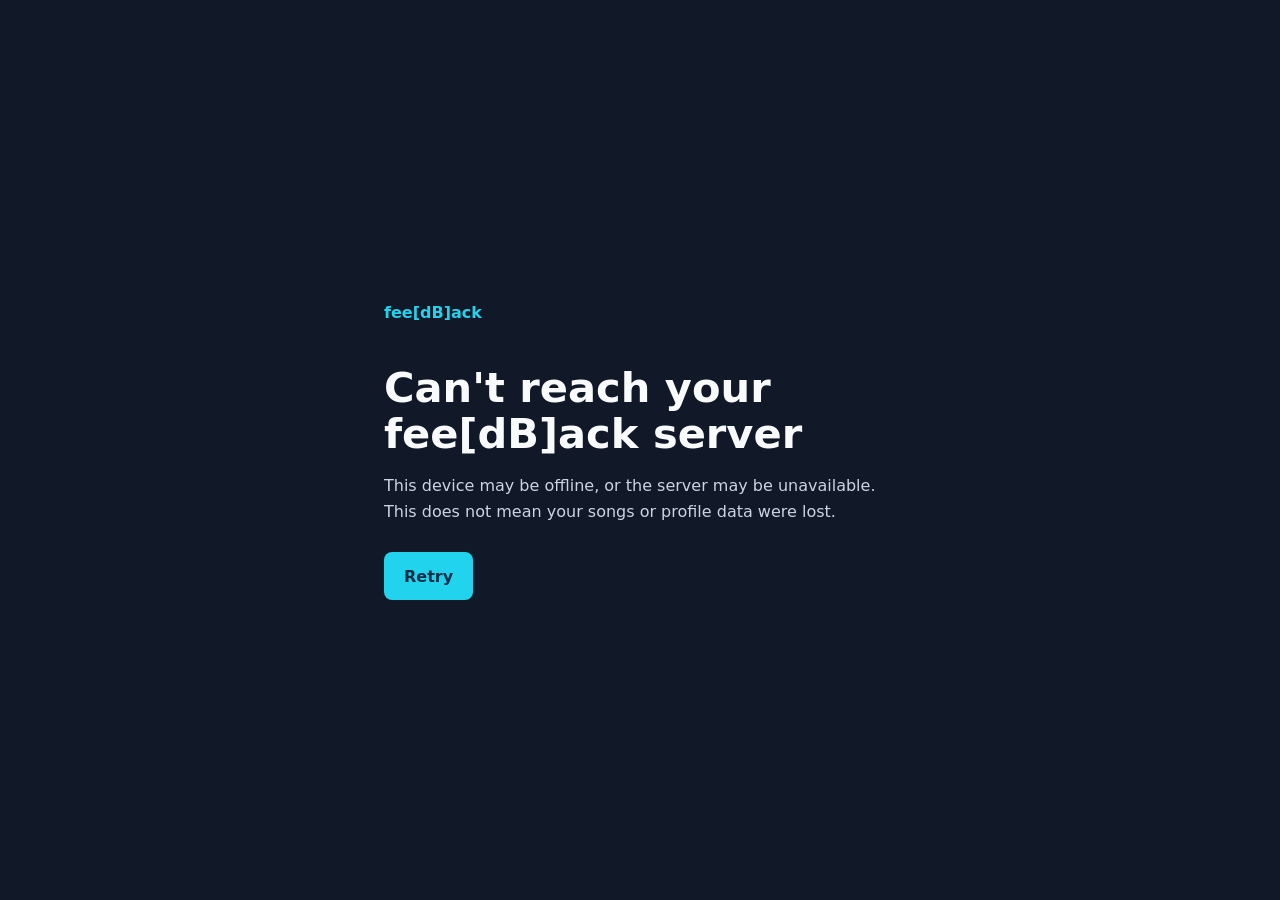
==== static/v3/offline.html @ 7d4b19ec "feat: add PWA offline launch foundation" ====
<!DOCTYPE html>
<html lang="en">
<head>
    <meta charset="UTF-8">
    <meta name="viewport" content="width=device-width, initial-scale=1.0">
    <meta name="theme-color" content="#111827">
    <title>fee[dB]ack is offline</title>
    <style>
        :root { color-scheme: dark; font-family: system-ui, -apple-system, BlinkMacSystemFont, "Segoe UI", sans-serif; }
        * { box-sizing: border-box; }
        body {
            min-height: 100vh;
            margin: 0;
            display: grid;
            place-items: center;
            padding: 2rem;
            background: #111827;
            color: #f8fafc;
        }
        main { width: min(32rem, 100%); }
        .brand { margin: 0 0 2.5rem; color: #22d3ee; font-size: 1rem; font-weight: 800; }
        h1 { margin: 0; font-size: clamp(1.8rem, 7vw, 2.6rem); line-height: 1.1; }
        p { margin: 1rem 0 0; color: #cbd5e1; font-size: 1rem; line-height: 1.6; }
        button {
            margin-top: 1.75rem;
            min-height: 3rem;
            padding: 0.75rem 1.25rem;
            border: 0;
            border-radius: 0.5rem;
            background: #22d3ee;
            color: #082f49;
            font: inherit;
            font-weight: 800;
            cursor: pointer;
        }
        button:focus-visible { outline: 3px solid #facc15; outline-offset: 3px; }
    </style>
</head>
<body>
    <main>
        <p class="brand">fee[dB]ack</p>
        <h1>Can't reach your fee[dB]ack server</h1>
        <p>This device may be offline, or the server may be unavailable. This does not mean your songs or profile data were lost.</p>
        <button type="button" id="retry">Retry</button>
    </main>
    <script>
        document.getElementById('retry').addEventListener('click', function () {
            window.location.reload();
        });
    </script>
</body>
</html>
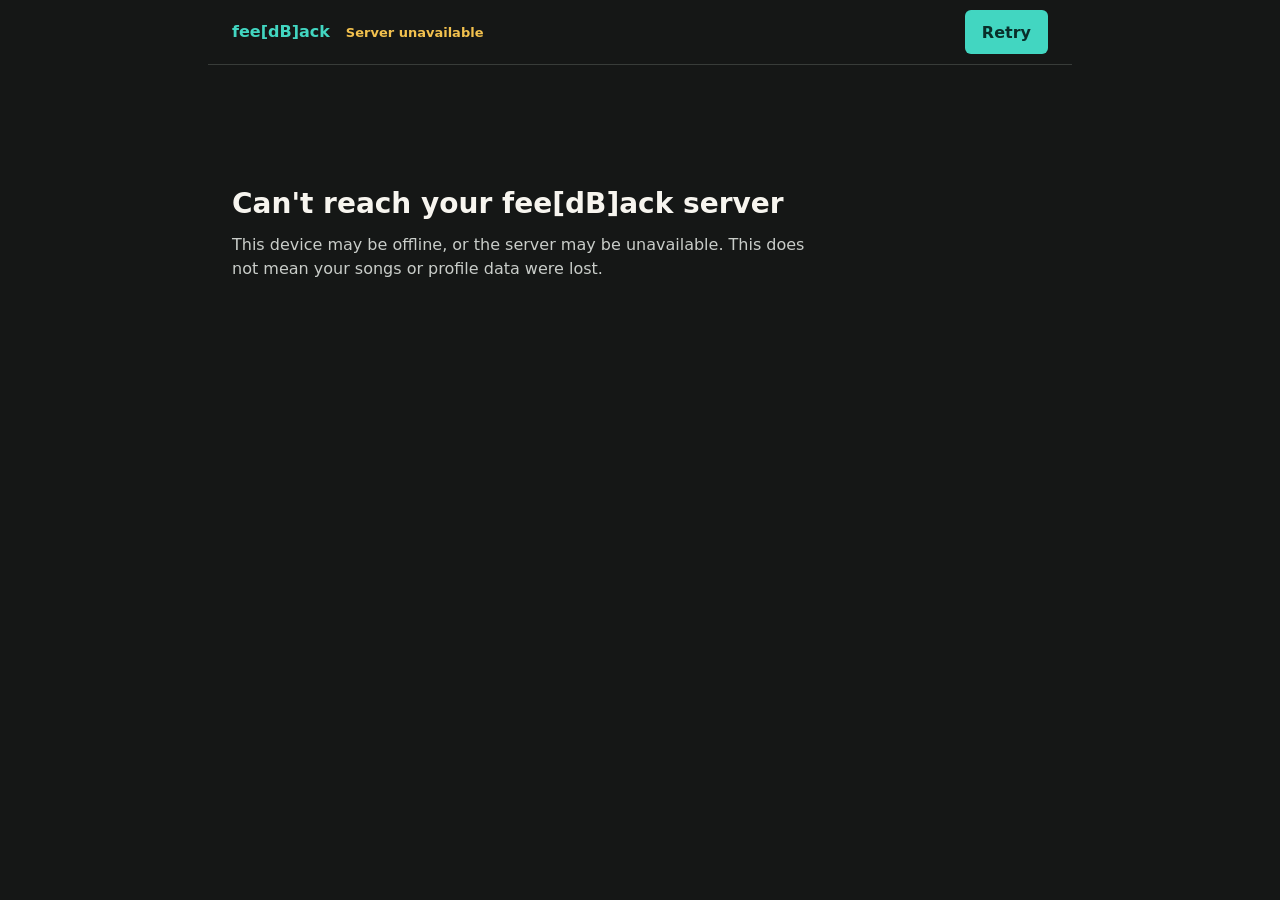
==== commit a4a786f4: "feat(pwa): add read-only offline catalog Signed-off-by: saleemk <saleem@shadowforge.co.za>" ====
--- a/static/v3/offline.html
+++ b/static/v3/offline.html
@@ -2,51 +2,208 @@
 <html lang="en">
 <head>
     <meta charset="UTF-8">
-    <meta name="viewport" content="width=device-width, initial-scale=1.0">
-    <meta name="theme-color" content="#111827">
-    <title>fee[dB]ack is offline</title>
+    <meta name="viewport" content="width=device-width, initial-scale=1.0, viewport-fit=cover">
+    <meta name="theme-color" content="#151716">
+    <title>fee[dB]ack offline</title>
     <style>
-        :root { color-scheme: dark; font-family: system-ui, -apple-system, BlinkMacSystemFont, "Segoe UI", sans-serif; }
+        :root {
+            color-scheme: dark;
+            font-family: system-ui, -apple-system, BlinkMacSystemFont, "Segoe UI", sans-serif;
+            background: #151716;
+            color: #f7f5ef;
+        }
         * { box-sizing: border-box; }
+        [hidden] { display: none !important; }
         body {
             min-height: 100vh;
+            min-height: 100dvh;
             margin: 0;
+            background: #151716;
+            color: #f7f5ef;
+        }
+        button, input { font: inherit; }
+        button { cursor: pointer; }
+        button:focus-visible, input:focus-visible {
+            outline: 3px solid #f2c14e;
+            outline-offset: 2px;
+        }
+        .shell {
+            width: min(54rem, 100%);
+            min-height: 100vh;
+            min-height: 100dvh;
+            margin: 0 auto;
+            padding: env(safe-area-inset-top) env(safe-area-inset-right)
+                env(safe-area-inset-bottom) env(safe-area-inset-left);
+        }
+        .topbar {
+            position: sticky;
+            top: 0;
+            z-index: 2;
+            min-height: 4rem;
+            display: flex;
+            align-items: center;
+            gap: 1rem;
+            padding: 0.625rem 1rem;
+            border-bottom: 1px solid #383c39;
+            background: #151716;
+        }
+        .brand { margin: 0; color: #42d6c1; font-weight: 800; }
+        .status {
+            min-width: 0;
+            margin-right: auto;
+            color: #f2c14e;
+            font-size: 0.8125rem;
+            font-weight: 700;
+        }
+        .retry, .primary {
+            min-height: 2.75rem;
+            border: 1px solid transparent;
+            border-radius: 0.375rem;
+            padding: 0.625rem 1rem;
+            background: #42d6c1;
+            color: #092f2a;
+            font-weight: 800;
+        }
+        .retry { flex: 0 0 auto; }
+        .content { padding: 1.5rem 1rem 2rem; }
+        .recovery { max-width: 36rem; padding-top: 10vh; }
+        h1 { margin: 0; font-size: 1.75rem; line-height: 1.2; }
+        h2 { margin: 0; font-size: 1.25rem; }
+        p { margin: 0.75rem 0 0; color: #c9cdc9; line-height: 1.55; }
+        .offline-app { min-width: 0; }
+        .destinations {
             display: grid;
-            place-items: center;
-            padding: 2rem;
-            background: #111827;
-            color: #f8fafc;
-        }
-        main { width: min(32rem, 100%); }
-        .brand { margin: 0 0 2.5rem; color: #22d3ee; font-size: 1rem; font-weight: 800; }
-        h1 { margin: 0; font-size: clamp(1.8rem, 7vw, 2.6rem); line-height: 1.1; }
-        p { margin: 1rem 0 0; color: #cbd5e1; font-size: 1rem; line-height: 1.6; }
-        button {
-            margin-top: 1.75rem;
+            grid-template-columns: repeat(2, minmax(0, 1fr));
+            gap: 0.375rem;
+            margin-bottom: 1.5rem;
+            padding: 0.25rem;
+            border: 1px solid #383c39;
+            border-radius: 0.5rem;
+            background: #202321;
+        }
+        .destination {
+            min-height: 2.75rem;
+            border: 0;
+            border-radius: 0.25rem;
+            background: transparent;
+            color: #c9cdc9;
+            font-weight: 750;
+        }
+        .destination[aria-current="page"] {
+            background: #f7f5ef;
+            color: #202321;
+        }
+        .home-summary {
+            margin: 1.25rem 0;
+            padding: 1rem 0;
+            border-top: 1px solid #383c39;
+            border-bottom: 1px solid #383c39;
+        }
+        .song-count { color: #f7f5ef; font-size: 1.25rem; font-weight: 800; }
+        .captured { color: #9fa69f; font-size: 0.875rem; }
+        .capability { max-width: 40rem; }
+        .library-header {
+            display: flex;
+            align-items: end;
+            justify-content: space-between;
+            gap: 1rem;
+            margin-bottom: 1rem;
+        }
+        .result-count { margin: 0; color: #9fa69f; font-size: 0.875rem; }
+        label {
+            display: block;
+            margin-bottom: 1rem;
+            color: #c9cdc9;
+            font-size: 0.8125rem;
+            font-weight: 700;
+        }
+        input[type="search"] {
+            width: 100%;
             min-height: 3rem;
-            padding: 0.75rem 1.25rem;
-            border: 0;
-            border-radius: 0.5rem;
-            background: #22d3ee;
-            color: #082f49;
-            font: inherit;
-            font-weight: 800;
-            cursor: pointer;
-        }
-        button:focus-visible { outline: 3px solid #facc15; outline-offset: 3px; }
+            margin-top: 0.375rem;
+            border: 1px solid #555b56;
+            border-radius: 0.375rem;
+            padding: 0.625rem 0.75rem;
+            background: #202321;
+            color: #f7f5ef;
+        }
+        .song-list { margin: 0; padding: 0; list-style: none; }
+        .song-row {
+            display: grid;
+            gap: 0.1875rem;
+            min-height: 3.5rem;
+            padding: 0.6875rem 0;
+            border-bottom: 1px solid #303431;
+        }
+        .song-title { overflow-wrap: anywhere; color: #f7f5ef; font-weight: 700; }
+        .song-artist { overflow-wrap: anywhere; color: #9fa69f; font-size: 0.875rem; }
+        .empty { padding: 2rem 0; color: #9fa69f; }
+        @media (min-width: 40rem) {
+            .topbar { padding-inline: 1.5rem; }
+            .content { padding: 2rem 1.5rem 3rem; }
+            .destinations { width: 20rem; }
+        }
+        @media (max-height: 32rem) and (orientation: landscape) {
+            .topbar { min-height: 3.5rem; }
+            .content { padding-top: 0.875rem; }
+            .recovery { padding-top: 1rem; }
+            .destinations { margin-bottom: 1rem; }
+            .home-summary { margin: 0.75rem 0; padding: 0.75rem 0; }
+        }
     </style>
 </head>
 <body>
-    <main>
-        <p class="brand">fee[dB]ack</p>
-        <h1>Can't reach your fee[dB]ack server</h1>
-        <p>This device may be offline, or the server may be unavailable. This does not mean your songs or profile data were lost.</p>
-        <button type="button" id="retry">Retry</button>
-    </main>
+    <div class="shell">
+        <header class="topbar">
+            <p class="brand">fee[dB]ack</p>
+            <span class="status">Server unavailable</span>
+            <button type="button" class="retry" id="retry">Retry</button>
+        </header>
+
+        <main class="content">
+            <section class="recovery" id="offline-recovery" aria-live="polite">
+                <h1>Can't reach your fee[dB]ack server</h1>
+                <p>This device may be offline, or the server may be unavailable. This does not mean your songs or profile data were lost.</p>
+            </section>
+
+            <div class="offline-app" id="offline-app" hidden>
+                <nav class="destinations" aria-label="Offline destinations">
+                    <button type="button" class="destination" id="offline-nav-home" aria-current="page">Home</button>
+                    <button type="button" class="destination" id="offline-nav-library">Library</button>
+                </nav>
+
+                <section id="offline-home">
+                    <h1>Offline Home</h1>
+                    <p>Your saved device catalog is available while the server is unavailable.</p>
+                    <div class="home-summary">
+                        <p class="song-count" id="offline-song-count"></p>
+                        <p class="captured" id="offline-captured-at"></p>
+                    </div>
+                    <button type="button" class="primary" id="offline-browse-library">Browse Library</button>
+                    <p class="capability">This catalog is browse-only. Playback requires reconnecting to your fee[dB]ack server.</p>
+                </section>
+
+                <section id="offline-library" hidden>
+                    <div class="library-header">
+                        <h1>Library</h1>
+                        <p class="result-count" id="offline-result-count" aria-live="polite"></p>
+                    </div>
+                    <label for="offline-search">
+                        Search title or artist
+                        <input type="search" id="offline-search" autocomplete="off" spellcheck="false">
+                    </label>
+                    <ul class="song-list" id="offline-song-list"></ul>
+                    <p class="empty" id="offline-library-empty" hidden></p>
+                </section>
+            </div>
+        </main>
+    </div>
+
     <script>
         document.getElementById('retry').addEventListener('click', function () {
             window.location.reload();
         });
     </script>
+    <script type="module" src="/static/v3/offline-catalog.js"></script>
 </body>
 </html>
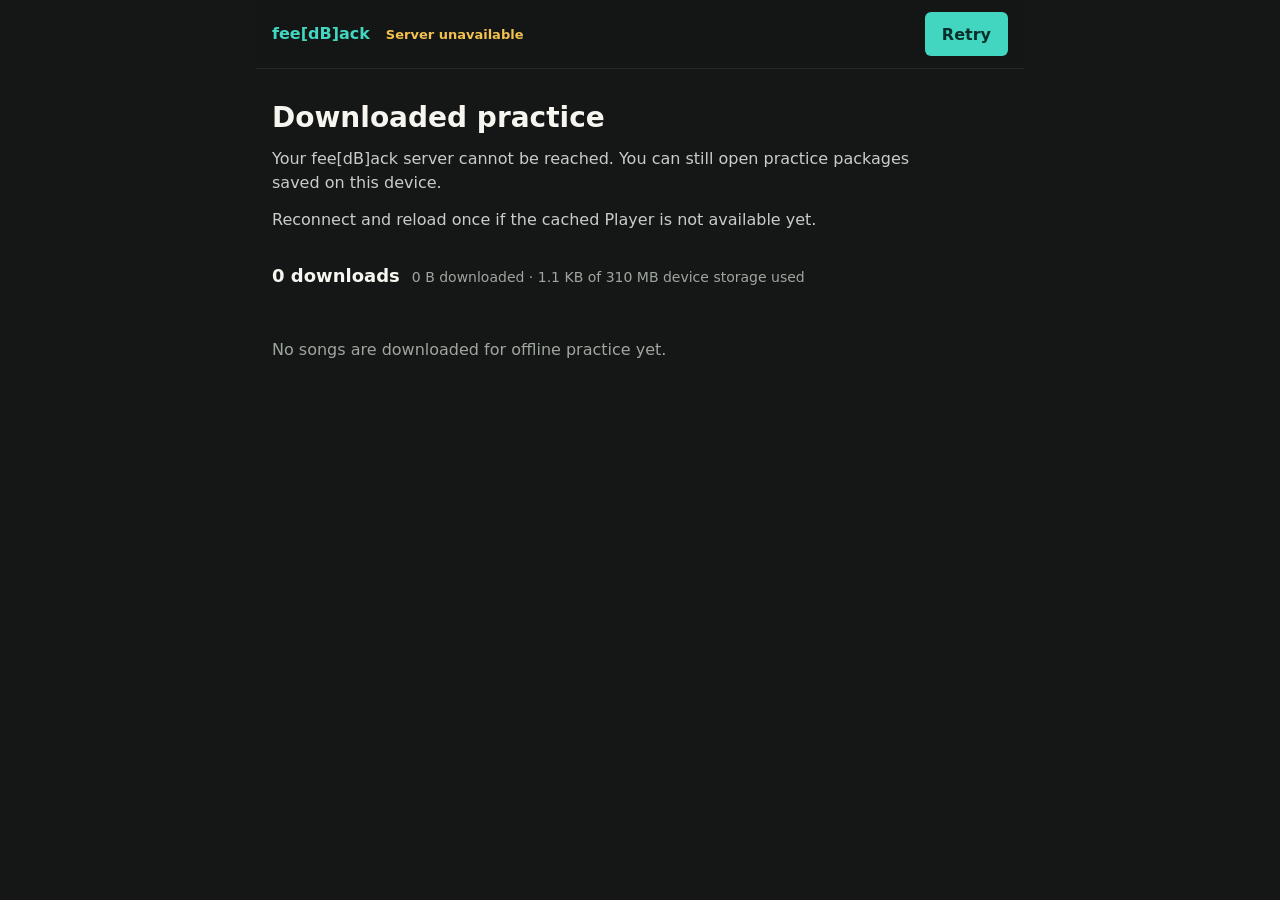
==== commit e0fcd055: "feat(pwa): open offline practice in cached player" ====
--- a/static/v3/offline.html
+++ b/static/v3/offline.html
@@ -14,21 +14,12 @@
         }
         * { box-sizing: border-box; }
         [hidden] { display: none !important; }
-        body {
-            min-height: 100vh;
-            min-height: 100dvh;
-            margin: 0;
-            background: #151716;
-            color: #f7f5ef;
-        }
-        button, input { font: inherit; }
-        button { cursor: pointer; }
-        button:focus-visible, input:focus-visible {
-            outline: 3px solid #f2c14e;
-            outline-offset: 2px;
-        }
+        body { min-height: 100vh; min-height: 100dvh; margin: 0; background: #151716; }
+        button { min-height: 2.75rem; font: inherit; font-weight: 800; cursor: pointer; }
+        button:focus-visible { outline: 3px solid #f2c14e; outline-offset: 2px; }
+        button:disabled { cursor: wait; opacity: 0.65; }
         .shell {
-            width: min(54rem, 100%);
+            width: min(48rem, 100%);
             min-height: 100vh;
             min-height: 100dvh;
             margin: 0 auto;
@@ -39,116 +30,62 @@
             position: sticky;
             top: 0;
             z-index: 2;
+            display: flex;
             min-height: 4rem;
-            display: flex;
             align-items: center;
             gap: 1rem;
-            padding: 0.625rem 1rem;
-            border-bottom: 1px solid #383c39;
-            background: #151716;
+            padding: 0.75rem 1rem;
+            border-bottom: 1px solid rgba(247, 245, 239, 0.08);
+            background: rgba(21, 23, 22, 0.9);
+            backdrop-filter: blur(18px);
         }
         .brand { margin: 0; color: #42d6c1; font-weight: 800; }
-        .status {
-            min-width: 0;
-            margin-right: auto;
-            color: #f2c14e;
-            font-size: 0.8125rem;
-            font-weight: 700;
-        }
-        .retry, .primary {
-            min-height: 2.75rem;
+        .status { min-width: 0; margin-right: auto; color: #f2c14e; font-size: 0.8125rem; font-weight: 700; }
+        .retry, .primary, .secondary {
             border: 1px solid transparent;
             border-radius: 0.375rem;
             padding: 0.625rem 1rem;
-            background: #42d6c1;
-            color: #092f2a;
-            font-weight: 800;
         }
-        .retry { flex: 0 0 auto; }
-        .content { padding: 1.5rem 1rem 2rem; }
-        .recovery { max-width: 36rem; padding-top: 10vh; }
+        .retry, .primary { background: #42d6c1; color: #092f2a; }
+        .secondary { border-color: #555b56; background: #202321; color: #f7f5ef; }
+        .danger { border-color: rgba(248, 113, 113, 0.45); color: #fecaca; }
+        main { padding: 2rem 1rem 3rem; }
         h1 { margin: 0; font-size: 1.75rem; line-height: 1.2; }
-        h2 { margin: 0; font-size: 1.25rem; }
         p { margin: 0.75rem 0 0; color: #c9cdc9; line-height: 1.55; }
-        .offline-app { min-width: 0; }
-        .destinations {
+        .intro { max-width: 40rem; }
+        .manager { margin-top: 2rem; }
+        .summary { display: flex; flex-wrap: wrap; align-items: baseline; gap: 0.35rem 0.75rem; }
+        .summary strong { font-size: 1.125rem; }
+        .summary span { color: #9fa69f; font-size: 0.875rem; }
+        .package-list { display: grid; gap: 0.625rem; margin: 1rem 0 0; padding: 0; list-style: none; }
+        .package-row {
             display: grid;
-            grid-template-columns: repeat(2, minmax(0, 1fr));
-            gap: 0.375rem;
-            margin-bottom: 1.5rem;
-            padding: 0.25rem;
-            border: 1px solid #383c39;
+            grid-template-columns: minmax(0, 1fr) auto;
+            align-items: center;
+            gap: 0.75rem;
+            border: 1px solid rgba(247, 245, 239, 0.1);
             border-radius: 0.5rem;
-            background: #202321;
+            padding: 0.875rem;
+            background: #1b1f1d;
         }
-        .destination {
-            min-height: 2.75rem;
-            border: 0;
-            border-radius: 0.25rem;
-            background: transparent;
-            color: #c9cdc9;
-            font-weight: 750;
+        .package-details { display: grid; min-width: 0; gap: 0.2rem; }
+        .package-title { overflow-wrap: anywhere; }
+        .package-meta { color: #9fa69f; font-size: 0.8125rem; }
+        .package-actions { display: flex; gap: 0.5rem; }
+        .empty { margin-top: 1rem; padding: 1.25rem 0; color: #9fa69f; }
+        .error {
+            margin-top: 1rem;
+            border: 1px solid rgba(248, 113, 113, 0.35);
+            border-radius: 0.5rem;
+            padding: 0.875rem;
+            background: rgba(127, 29, 29, 0.22);
+            color: #fecaca;
         }
-        .destination[aria-current="page"] {
-            background: #f7f5ef;
-            color: #202321;
-        }
-        .home-summary {
-            margin: 1.25rem 0;
-            padding: 1rem 0;
-            border-top: 1px solid #383c39;
-            border-bottom: 1px solid #383c39;
-        }
-        .song-count { color: #f7f5ef; font-size: 1.25rem; font-weight: 800; }
-        .captured { color: #9fa69f; font-size: 0.875rem; }
-        .capability { max-width: 40rem; }
-        .library-header {
-            display: flex;
-            align-items: end;
-            justify-content: space-between;
-            gap: 1rem;
-            margin-bottom: 1rem;
-        }
-        .result-count { margin: 0; color: #9fa69f; font-size: 0.875rem; }
-        label {
-            display: block;
-            margin-bottom: 1rem;
-            color: #c9cdc9;
-            font-size: 0.8125rem;
-            font-weight: 700;
-        }
-        input[type="search"] {
-            width: 100%;
-            min-height: 3rem;
-            margin-top: 0.375rem;
-            border: 1px solid #555b56;
-            border-radius: 0.375rem;
-            padding: 0.625rem 0.75rem;
-            background: #202321;
-            color: #f7f5ef;
-        }
-        .song-list { margin: 0; padding: 0; list-style: none; }
-        .song-row {
-            display: grid;
-            gap: 0.1875rem;
-            min-height: 3.5rem;
-            padding: 0.6875rem 0;
-            border-bottom: 1px solid #303431;
-        }
-        .song-title { overflow-wrap: anywhere; color: #f7f5ef; font-weight: 700; }
-        .song-artist { overflow-wrap: anywhere; color: #9fa69f; font-size: 0.875rem; }
-        .empty { padding: 2rem 0; color: #9fa69f; }
-        @media (min-width: 40rem) {
-            .topbar { padding-inline: 1.5rem; }
-            .content { padding: 2rem 1.5rem 3rem; }
-            .destinations { width: 20rem; }
-        }
-        @media (max-height: 32rem) and (orientation: landscape) {
-            .topbar { min-height: 3.5rem; }
-            .content { padding-top: 0.875rem; }
-            .recovery { padding-top: 1rem; }
-            .destinations { margin-bottom: 1rem; }
-            .home-summary { margin: 0.75rem 0; padding: 0.75rem 0; }
+        @media (max-width: 36rem) {
+            main { padding-top: 1.5rem; }
+            .package-row { grid-template-columns: minmax(0, 1fr); }
+            .package-actions { width: 100%; }
+            .package-actions button { flex: 1 1 0; }
         }
     </style>
 </head>
@@ -159,49 +96,27 @@
             <span class="status">Server unavailable</span>
             <button type="button" class="retry" id="retry">Retry</button>
         </header>
-
-        <main class="content">
-            <section class="recovery" id="offline-recovery" aria-live="polite">
-                <h1>Can't reach your fee[dB]ack server</h1>
-                <p>This device may be offline, or the server may be unavailable. This does not mean your songs or profile data were lost.</p>
+        <main>
+            <section class="intro" aria-labelledby="offline-title">
+                <h1 id="offline-title">Downloaded practice</h1>
+                <p>Your fee[dB]ack server cannot be reached. You can still open practice packages saved on this device.</p>
+                <p>Reconnect and reload once if the cached Player is not available yet.</p>
             </section>
-
-            <div class="offline-app" id="offline-app" hidden>
-                <nav class="destinations" aria-label="Offline destinations">
-                    <button type="button" class="destination" id="offline-nav-home" aria-current="page">Home</button>
-                    <button type="button" class="destination" id="offline-nav-library">Library</button>
-                </nav>
-
-                <section id="offline-home">
-                    <h1>Offline Home</h1>
-                    <p>Your saved device catalog is available while the server is unavailable.</p>
-                    <div class="home-summary">
-                        <p class="song-count" id="offline-song-count"></p>
-                        <p class="captured" id="offline-captured-at"></p>
-                    </div>
-                    <button type="button" class="primary" id="offline-browse-library">Browse Library</button>
-                    <p class="capability">This catalog is browse-only. Playback requires reconnecting to your fee[dB]ack server.</p>
-                </section>
-
-                <section id="offline-library" hidden>
-                    <div class="library-header">
-                        <h1>Library</h1>
-                        <p class="result-count" id="offline-result-count" aria-live="polite"></p>
-                    </div>
-                    <label for="offline-search">
-                        Search title or artist
-                        <input type="search" id="offline-search" autocomplete="off" spellcheck="false">
-                    </label>
-                    <ul class="song-list" id="offline-song-list"></ul>
-                    <p class="empty" id="offline-library-empty" hidden></p>
-                </section>
-            </div>
+            <p id="offline-storage-loading">Checking downloaded songs...</p>
+            <section class="manager" id="offline-package-manager" hidden aria-live="polite">
+                <div class="summary">
+                    <strong id="offline-package-count"></strong>
+                    <span id="offline-storage-usage"></span>
+                </div>
+                <ul class="package-list" id="offline-package-list"></ul>
+                <p class="empty" id="offline-package-empty" hidden>No songs are downloaded for offline practice yet.</p>
+                <p class="error" id="offline-storage-error" hidden></p>
+            </section>
         </main>
     </div>
-
     <script>
         document.getElementById('retry').addEventListener('click', function () {
-            window.location.reload();
+            window.location.assign('/v3/');
         });
     </script>
     <script type="module" src="/static/v3/offline-catalog.js"></script>
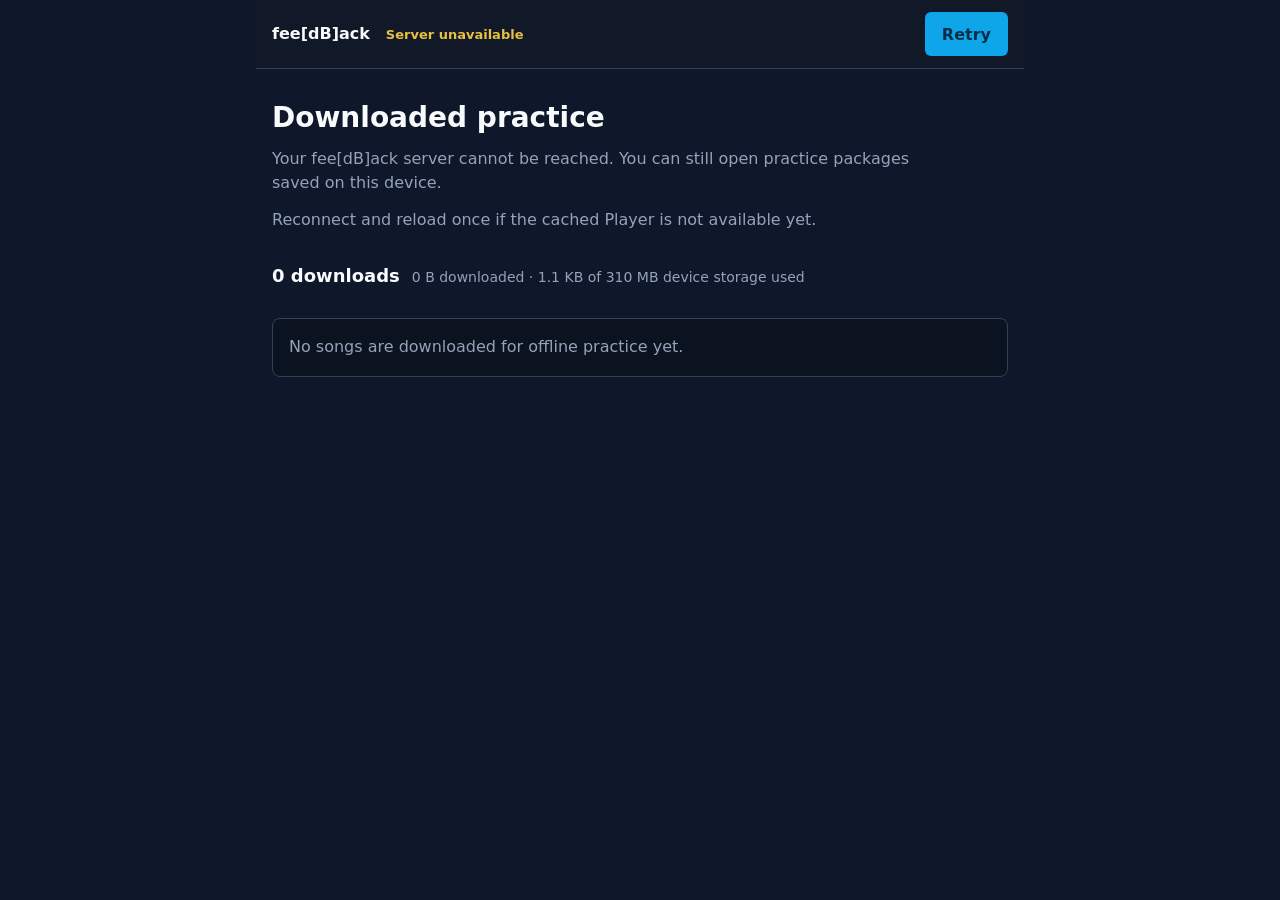
==== commit 053162aa: "style(pwa): refresh offline recovery page" ====
--- a/static/v3/offline.html
+++ b/static/v3/offline.html
@@ -3,20 +3,31 @@
 <head>
     <meta charset="UTF-8">
     <meta name="viewport" content="width=device-width, initial-scale=1.0, viewport-fit=cover">
-    <meta name="theme-color" content="#151716">
+    <meta name="theme-color" content="#0f172a">
     <title>fee[dB]ack offline</title>
     <style>
         :root {
             color-scheme: dark;
             font-family: system-ui, -apple-system, BlinkMacSystemFont, "Segoe UI", sans-serif;
-            background: #151716;
-            color: #f7f5ef;
+            --fb-bg: #0f172a;
+            --fb-sidebar: #111827;
+            --fb-card: #1e293b;
+            --fb-card-muted: #0b1220;
+            --fb-border: #334155;
+            --fb-text: #f8fafc;
+            --fb-text-dim: #94a3b8;
+            --fb-primary: #0ea5e9;
+            --fb-primary-hi: #38bdf8;
+            --fb-danger: #ef4444;
+            --fb-gold: #e8c040;
+            background: var(--fb-bg);
+            color: var(--fb-text);
         }
         * { box-sizing: border-box; }
         [hidden] { display: none !important; }
-        body { min-height: 100vh; min-height: 100dvh; margin: 0; background: #151716; }
+        body { min-height: 100vh; min-height: 100dvh; margin: 0; background: var(--fb-bg); }
         button { min-height: 2.75rem; font: inherit; font-weight: 800; cursor: pointer; }
-        button:focus-visible { outline: 3px solid #f2c14e; outline-offset: 2px; }
+        button:focus-visible { outline: 3px solid var(--fb-primary-hi); outline-offset: 2px; }
         button:disabled { cursor: wait; opacity: 0.65; }
         .shell {
             width: min(48rem, 100%);
@@ -35,50 +46,63 @@
             align-items: center;
             gap: 1rem;
             padding: 0.75rem 1rem;
-            border-bottom: 1px solid rgba(247, 245, 239, 0.08);
-            background: rgba(21, 23, 22, 0.9);
+            border-bottom: 1px solid var(--fb-border);
+            background: var(--fb-sidebar);
             backdrop-filter: blur(18px);
         }
-        .brand { margin: 0; color: #42d6c1; font-weight: 800; }
-        .status { min-width: 0; margin-right: auto; color: #f2c14e; font-size: 0.8125rem; font-weight: 700; }
+        .brand { margin: 0; color: var(--fb-text); font-weight: 800; }
+        .status { min-width: 0; margin-right: auto; color: var(--fb-gold); font-size: 0.8125rem; font-weight: 700; }
         .retry, .primary, .secondary {
             border: 1px solid transparent;
             border-radius: 0.375rem;
             padding: 0.625rem 1rem;
         }
-        .retry, .primary { background: #42d6c1; color: #092f2a; }
-        .secondary { border-color: #555b56; background: #202321; color: #f7f5ef; }
-        .danger { border-color: rgba(248, 113, 113, 0.45); color: #fecaca; }
+        .retry, .primary { background: var(--fb-primary); color: #082f49; }
+        .retry:hover, .primary:hover { background: var(--fb-primary-hi); }
+        .secondary {
+            border-color: var(--fb-border);
+            background: var(--fb-card-muted);
+            color: var(--fb-text);
+        }
+        .secondary:hover { border-color: var(--fb-text-dim); }
+        .danger { border-color: var(--fb-danger); color: #fecaca; }
         main { padding: 2rem 1rem 3rem; }
         h1 { margin: 0; font-size: 1.75rem; line-height: 1.2; }
-        p { margin: 0.75rem 0 0; color: #c9cdc9; line-height: 1.55; }
+        p { margin: 0.75rem 0 0; color: var(--fb-text-dim); line-height: 1.55; }
         .intro { max-width: 40rem; }
         .manager { margin-top: 2rem; }
         .summary { display: flex; flex-wrap: wrap; align-items: baseline; gap: 0.35rem 0.75rem; }
-        .summary strong { font-size: 1.125rem; }
-        .summary span { color: #9fa69f; font-size: 0.875rem; }
+        .summary strong { color: var(--fb-text); font-size: 1.125rem; }
+        .summary span { color: var(--fb-text-dim); font-size: 0.875rem; }
         .package-list { display: grid; gap: 0.625rem; margin: 1rem 0 0; padding: 0; list-style: none; }
         .package-row {
             display: grid;
             grid-template-columns: minmax(0, 1fr) auto;
             align-items: center;
             gap: 0.75rem;
-            border: 1px solid rgba(247, 245, 239, 0.1);
+            border: 1px solid var(--fb-border);
             border-radius: 0.5rem;
             padding: 0.875rem;
-            background: #1b1f1d;
+            background: var(--fb-card);
         }
         .package-details { display: grid; min-width: 0; gap: 0.2rem; }
         .package-title { overflow-wrap: anywhere; }
-        .package-meta { color: #9fa69f; font-size: 0.8125rem; }
+        .package-meta { color: var(--fb-text-dim); font-size: 0.8125rem; }
         .package-actions { display: flex; gap: 0.5rem; }
-        .empty { margin-top: 1rem; padding: 1.25rem 0; color: #9fa69f; }
+        .empty {
+            margin-top: 1rem;
+            border: 1px solid var(--fb-border);
+            border-radius: 0.5rem;
+            padding: 1rem;
+            background: var(--fb-card-muted);
+            color: var(--fb-text-dim);
+        }
         .error {
             margin-top: 1rem;
-            border: 1px solid rgba(248, 113, 113, 0.35);
+            border: 1px solid var(--fb-danger);
             border-radius: 0.5rem;
             padding: 0.875rem;
-            background: rgba(127, 29, 29, 0.22);
+            background: rgba(127, 29, 29, 0.3);
             color: #fecaca;
         }
         @media (max-width: 36rem) {
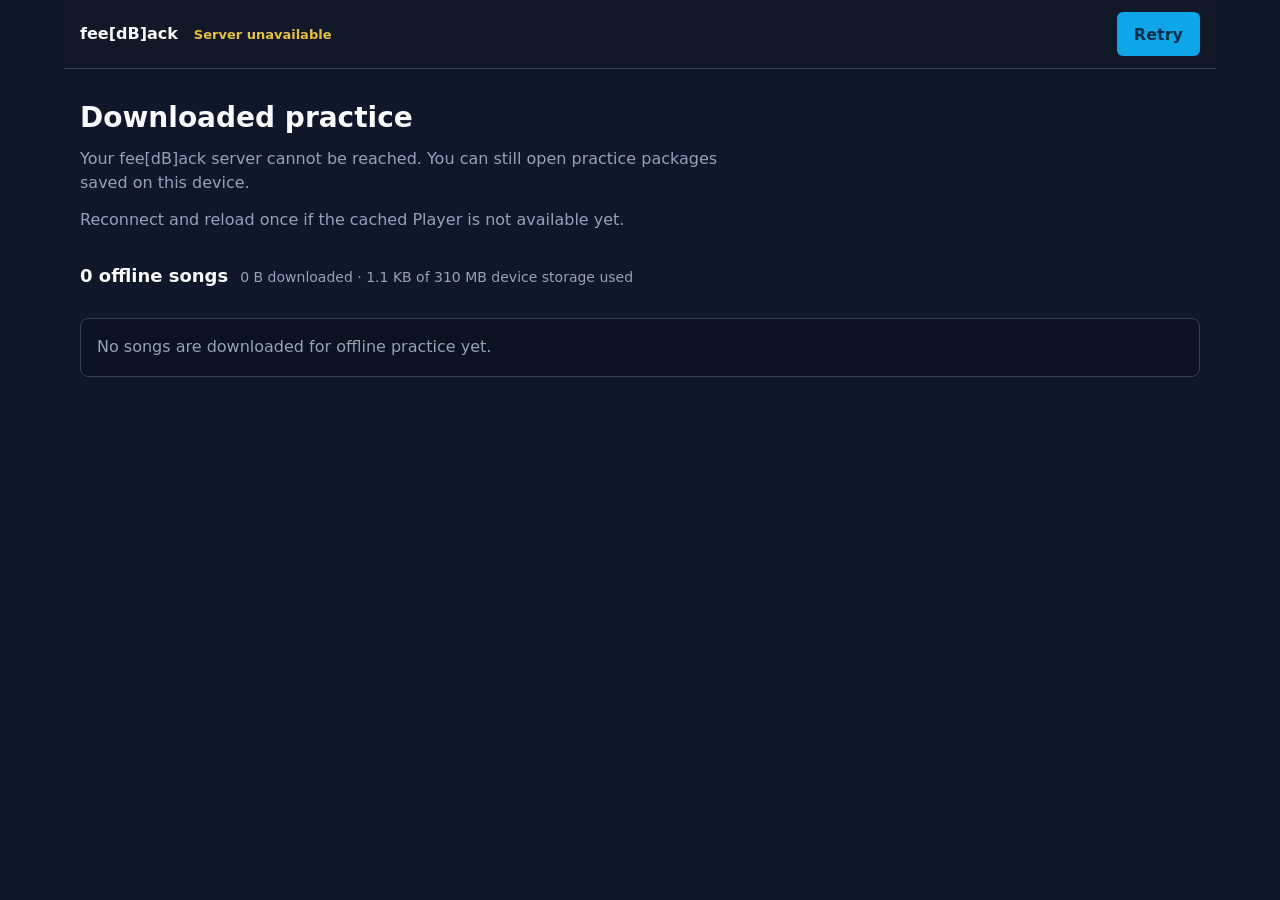
==== commit 6e40ab47: "feat(pwa): cache artwork for offline recovery" ====
--- a/static/v3/offline.html
+++ b/static/v3/offline.html
@@ -30,7 +30,7 @@
         button:focus-visible { outline: 3px solid var(--fb-primary-hi); outline-offset: 2px; }
         button:disabled { cursor: wait; opacity: 0.65; }
         .shell {
-            width: min(48rem, 100%);
+            width: min(72rem, 100%);
             min-height: 100vh;
             min-height: 100dvh;
             margin: 0 auto;
@@ -74,21 +74,46 @@
         .summary { display: flex; flex-wrap: wrap; align-items: baseline; gap: 0.35rem 0.75rem; }
         .summary strong { color: var(--fb-text); font-size: 1.125rem; }
         .summary span { color: var(--fb-text-dim); font-size: 0.875rem; }
-        .package-list { display: grid; gap: 0.625rem; margin: 1rem 0 0; padding: 0; list-style: none; }
-        .package-row {
+        .package-list {
             display: grid;
-            grid-template-columns: minmax(0, 1fr) auto;
-            align-items: center;
-            gap: 0.75rem;
+            grid-template-columns: repeat(auto-fill, minmax(min(100%, 13rem), 1fr));
+            gap: 1rem;
+            margin: 1rem 0 0;
+            padding: 0;
+            list-style: none;
+        }
+        .package-card {
+            display: grid;
+            grid-template-rows: auto minmax(5.25rem, 1fr) auto;
+            min-width: 0;
+            overflow: hidden;
             border: 1px solid var(--fb-border);
             border-radius: 0.5rem;
-            padding: 0.875rem;
             background: var(--fb-card);
         }
-        .package-details { display: grid; min-width: 0; gap: 0.2rem; }
+        .package-artwork {
+            position: relative;
+            display: grid;
+            width: 100%;
+            aspect-ratio: 1;
+            place-items: center;
+            overflow: hidden;
+            background: var(--fb-card-muted);
+        }
+        .package-artwork-image { width: 100%; height: 100%; object-fit: cover; }
+        .package-artwork-fallback {
+            width: 36%;
+            aspect-ratio: 1;
+            border: 2px solid var(--fb-border);
+            border-radius: 50%;
+            box-shadow: inset 0 0 0 0.65rem var(--fb-card-muted), inset 0 0 0 0.8rem var(--fb-text-dim);
+        }
+        .package-details { display: grid; min-width: 0; align-content: start; gap: 0.2rem; padding: 0.875rem; }
         .package-title { overflow-wrap: anywhere; }
+        .package-artist { overflow: hidden; color: var(--fb-text-dim); font-size: 0.875rem; text-overflow: ellipsis; white-space: nowrap; }
         .package-meta { color: var(--fb-text-dim); font-size: 0.8125rem; }
-        .package-actions { display: flex; gap: 0.5rem; }
+        .package-actions { display: flex; gap: 0.5rem; padding: 0 0.875rem 0.875rem; }
+        .package-actions button { flex: 1 1 0; min-width: 0; }
         .empty {
             margin-top: 1rem;
             border: 1px solid var(--fb-border);
@@ -107,9 +132,13 @@
         }
         @media (max-width: 36rem) {
             main { padding-top: 1.5rem; }
-            .package-row { grid-template-columns: minmax(0, 1fr); }
-            .package-actions { width: 100%; }
-            .package-actions button { flex: 1 1 0; }
+            .package-list { grid-template-columns: repeat(2, minmax(0, 1fr)); gap: 0.75rem; }
+            .package-details { padding: 0.75rem; }
+            .package-actions { padding: 0 0.75rem 0.75rem; }
+            .package-actions button { min-height: 2.5rem; padding: 0.5rem; }
+        }
+        @media (max-width: 23rem) {
+            .package-list { grid-template-columns: minmax(0, 1fr); }
         }
     </style>
 </head>
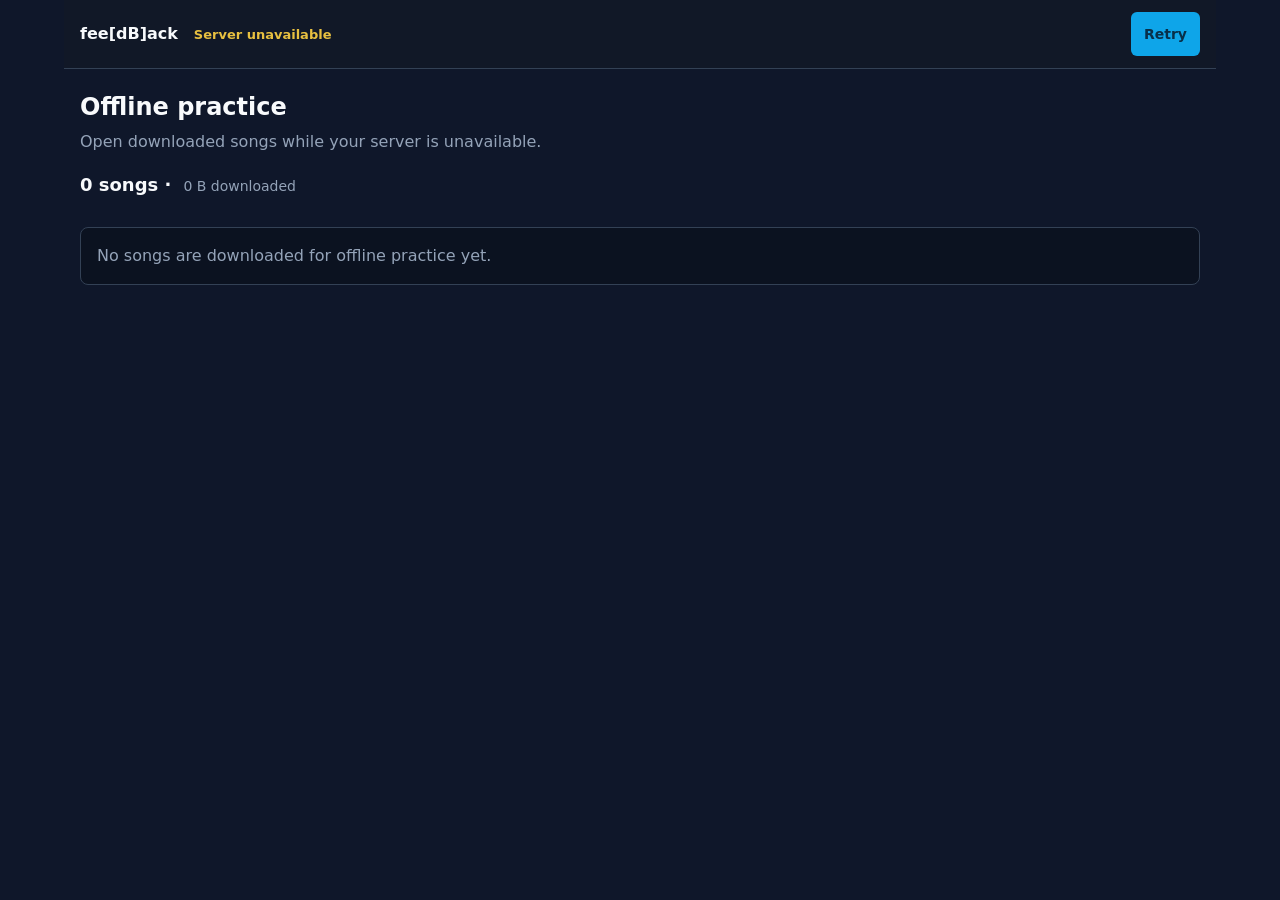
==== commit ee0e86f5: "style(pwa): tighten offline recovery layout" ====
--- a/static/v3/offline.html
+++ b/static/v3/offline.html
@@ -26,7 +26,7 @@
         * { box-sizing: border-box; }
         [hidden] { display: none !important; }
         body { min-height: 100vh; min-height: 100dvh; margin: 0; background: var(--fb-bg); }
-        button { min-height: 2.75rem; font: inherit; font-weight: 800; cursor: pointer; }
+        button { min-height: 2.75rem; font: inherit; font-size: 0.875rem; font-weight: 800; cursor: pointer; }
         button:focus-visible { outline: 3px solid var(--fb-primary-hi); outline-offset: 2px; }
         button:disabled { cursor: wait; opacity: 0.65; }
         .shell {
@@ -55,7 +55,7 @@
         .retry, .primary, .secondary {
             border: 1px solid transparent;
             border-radius: 0.375rem;
-            padding: 0.625rem 1rem;
+            padding: 0.5rem 0.75rem;
         }
         .retry, .primary { background: var(--fb-primary); color: #082f49; }
         .retry:hover, .primary:hover { background: var(--fb-primary-hi); }
@@ -66,11 +66,11 @@
         }
         .secondary:hover { border-color: var(--fb-text-dim); }
         .danger { border-color: var(--fb-danger); color: #fecaca; }
-        main { padding: 2rem 1rem 3rem; }
-        h1 { margin: 0; font-size: 1.75rem; line-height: 1.2; }
-        p { margin: 0.75rem 0 0; color: var(--fb-text-dim); line-height: 1.55; }
+        main { padding: 1.5rem 1rem 3rem; }
+        h1 { margin: 0; font-size: 1.5rem; line-height: 1.2; }
+        p { margin: 0.5rem 0 0; color: var(--fb-text-dim); line-height: 1.5; }
         .intro { max-width: 40rem; }
-        .manager { margin-top: 2rem; }
+        .manager { margin-top: 1.25rem; }
         .summary { display: flex; flex-wrap: wrap; align-items: baseline; gap: 0.35rem 0.75rem; }
         .summary strong { color: var(--fb-text); font-size: 1.125rem; }
         .summary span { color: var(--fb-text-dim); font-size: 0.875rem; }
@@ -135,7 +135,7 @@
             .package-list { grid-template-columns: repeat(2, minmax(0, 1fr)); gap: 0.75rem; }
             .package-details { padding: 0.75rem; }
             .package-actions { padding: 0 0.75rem 0.75rem; }
-            .package-actions button { min-height: 2.5rem; padding: 0.5rem; }
+            .package-actions button { min-height: 2.75rem; padding: 0.375rem; }
         }
         @media (max-width: 23rem) {
             .package-list { grid-template-columns: minmax(0, 1fr); }
@@ -151,9 +151,8 @@
         </header>
         <main>
             <section class="intro" aria-labelledby="offline-title">
-                <h1 id="offline-title">Downloaded practice</h1>
-                <p>Your fee[dB]ack server cannot be reached. You can still open practice packages saved on this device.</p>
-                <p>Reconnect and reload once if the cached Player is not available yet.</p>
+                <h1 id="offline-title">Offline practice</h1>
+                <p>Open downloaded songs while your server is unavailable.</p>
             </section>
             <p id="offline-storage-loading">Checking downloaded songs...</p>
             <section class="manager" id="offline-package-manager" hidden aria-live="polite">
